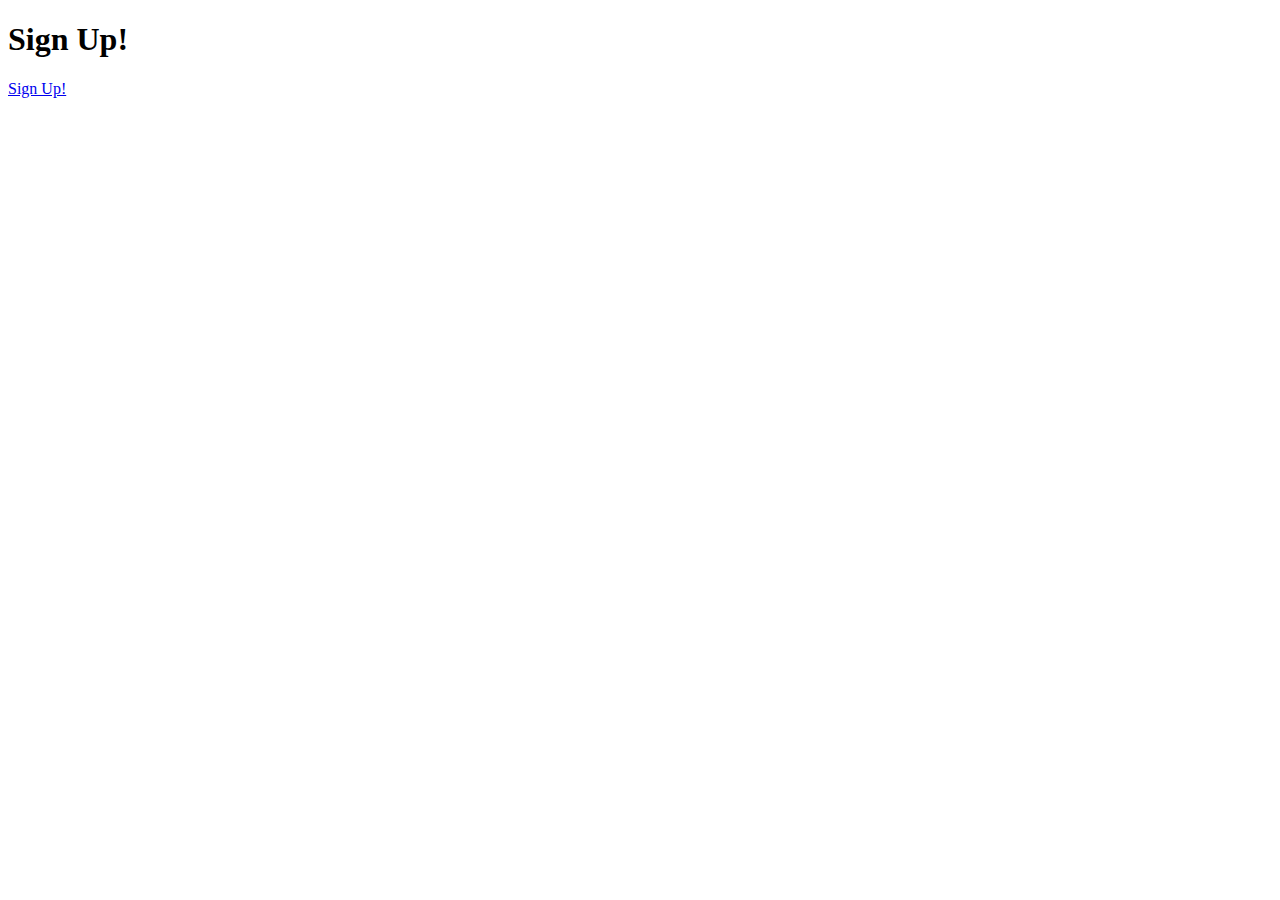
==== index.html @ bcf7aeee "Create index.html" ====
<!DOCTYPE html>
<html>
  <head>
    <title>Hello, World!</title>
    <link rel="stylesheet" href="styles.css" />
  </head>
  <body>
      <h1 class="title">Sign Up! </h1>
      <a href="signUpEnd.html" class="myButton">Sign Up!</a>
  </body>
</html>
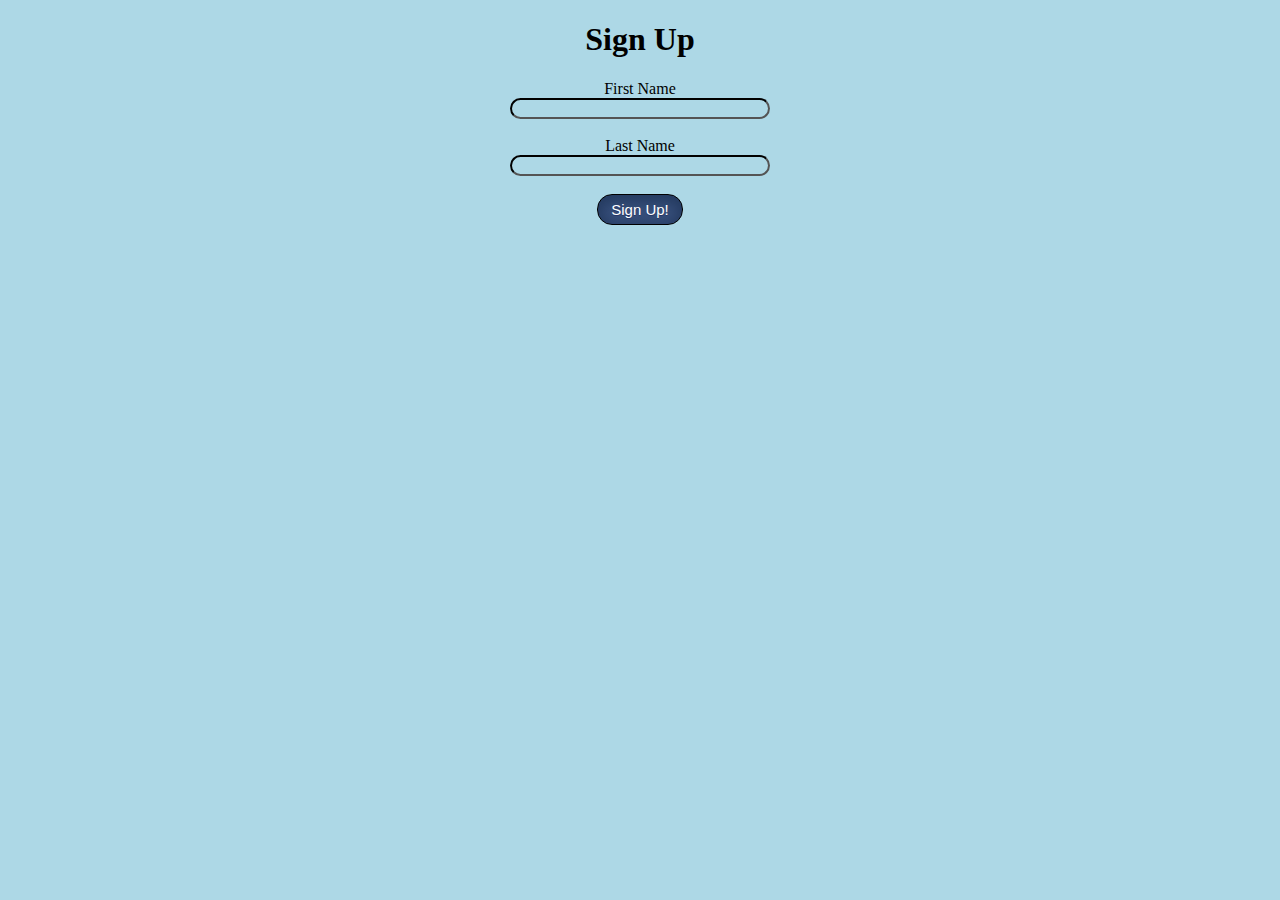
==== commit 879d5d98: "Update index.html" ====
--- a/index.html
+++ b/index.html
@@ -1,11 +1,17 @@
 <!DOCTYPE html>
 <html>
   <head>
-    <title>Hello, World!</title>
     <link rel="stylesheet" href="styles.css" />
   </head>
   <body>
-      <h1 class="title">Sign Up! </h1>
-      <a href="signUpEnd.html" class="myButton">Sign Up!</a>
+      <h1 id="title">Sign Up</h1>
+      <form class="signUpForm">
+        <label for="fnameInput" class="fname">First Name</label>
+        <input class="fnameInput" type="text" id="fnameInput" name="fnameInput"><br>
+        <label for="lnameInput" class="fname">Last Name</label>
+        <input class="lnameInput" type="text" id="lnameInput" name="lnameInput"><br>
+        <input type="submit" class="signUpButton" value="Sign Up!" onclick="convertToJSON()">
+      </form>
+    <script src="convertToJSON.js"></script>
   </body>
 </html>
--- a/styles.css
+++ b/styles.css
@@ -0,0 +1,63 @@
+body {
+  background-color: lightblue;
+}
+
+.signUpForm input{
+  background-color: lightblue;
+  border-radius: 15px;
+  border-color: black;
+}
+
+.signUpButton {
+	box-shadow:inset 0px 0px 15px 3px #23395e;
+	background:linear-gradient(to bottom, #2e466e 5%, #415989 100%);
+	background-color:#2e466e;
+	border-radius:17px;
+	border:1px solid #1f2f47;
+	display:inline-block;
+	cursor:pointer;
+	color:#ffffff;
+	font-family:Arial;
+	font-size:15px;
+	padding:6px 13px;
+	text-decoration:none;
+	text-shadow:0px 1px 0px #263666;
+	text-align: center;
+	display: block;
+	margin:0 auto;
+}
+.signUpButton:hover {
+	background:linear-gradient(to bottom, #415989 5%, #2e466e 100%);
+	background-color:#415989;
+}
+.signUpButton:active {
+	position:relative;
+	top:1px;
+}
+
+#title {
+  text-align: center;
+}
+
+.fname {
+  display: block;
+  text-align: center;
+}
+
+.lname {
+  display: block;
+  text-align: center;
+  
+}
+
+.fnameInput {
+  display: block;
+  margin:0 auto;
+  width: 20%;
+}
+
+.lnameInput {
+  display: block;
+  margin:0 auto;
+  width: 20%;
+}
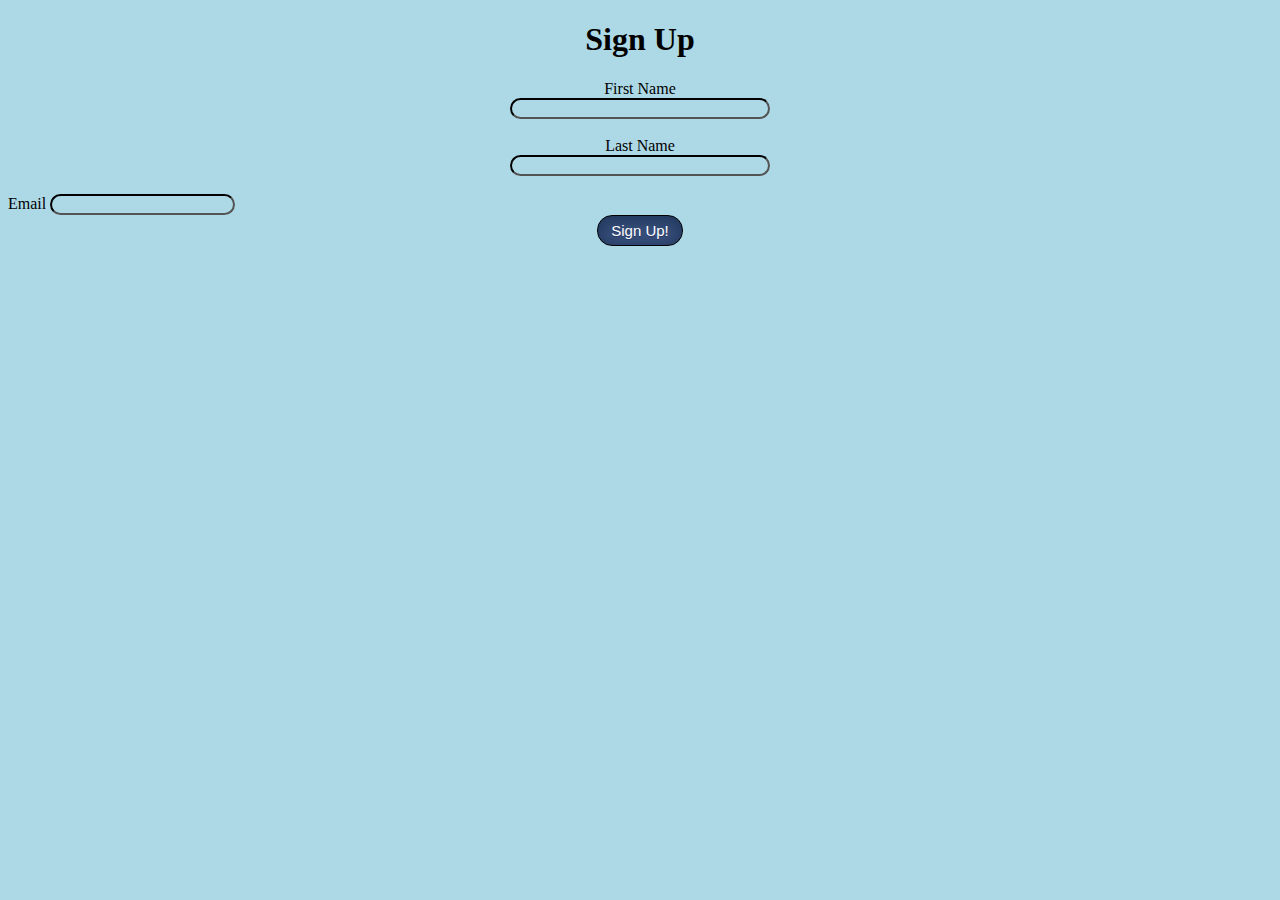
==== commit 72f85f72: "Update index.html" ====
--- a/index.html
+++ b/index.html
@@ -2,16 +2,26 @@
 <html>
   <head>
     <link rel="stylesheet" href="styles.css" />
+    <script>
+    function validateForm() {
+      let x = document.forms["myForm"]["fname"].value;
+      if (x == "") {
+        alert("Name must be filled out");
+        return false;
+  }
+}
+</script>
   </head>
   <body>
       <h1 id="title">Sign Up</h1>
-      <form class="signUpForm">
+      <form class="signUpForm" name="signUpForm" onsubmit="return validateForm()">
         <label for="fnameInput" class="fname">First Name</label>
         <input class="fnameInput" type="text" id="fnameInput" name="fnameInput"><br>
         <label for="lnameInput" class="fname">Last Name</label>
         <input class="lnameInput" type="text" id="lnameInput" name="lnameInput"><br>
-        <input type="submit" class="signUpButton" value="Sign Up!" onclick="convertToJSON()">
+        <label for="emailInput" class="email">Email</label>
+        <input class="emailInput" type="email" name="emailInput" id="emailInput"><br>
+        <input type="submit" class="signUpButton" value="Sign Up!">
       </form>
-    <script src="convertToJSON.js"></script>
   </body>
 </html>
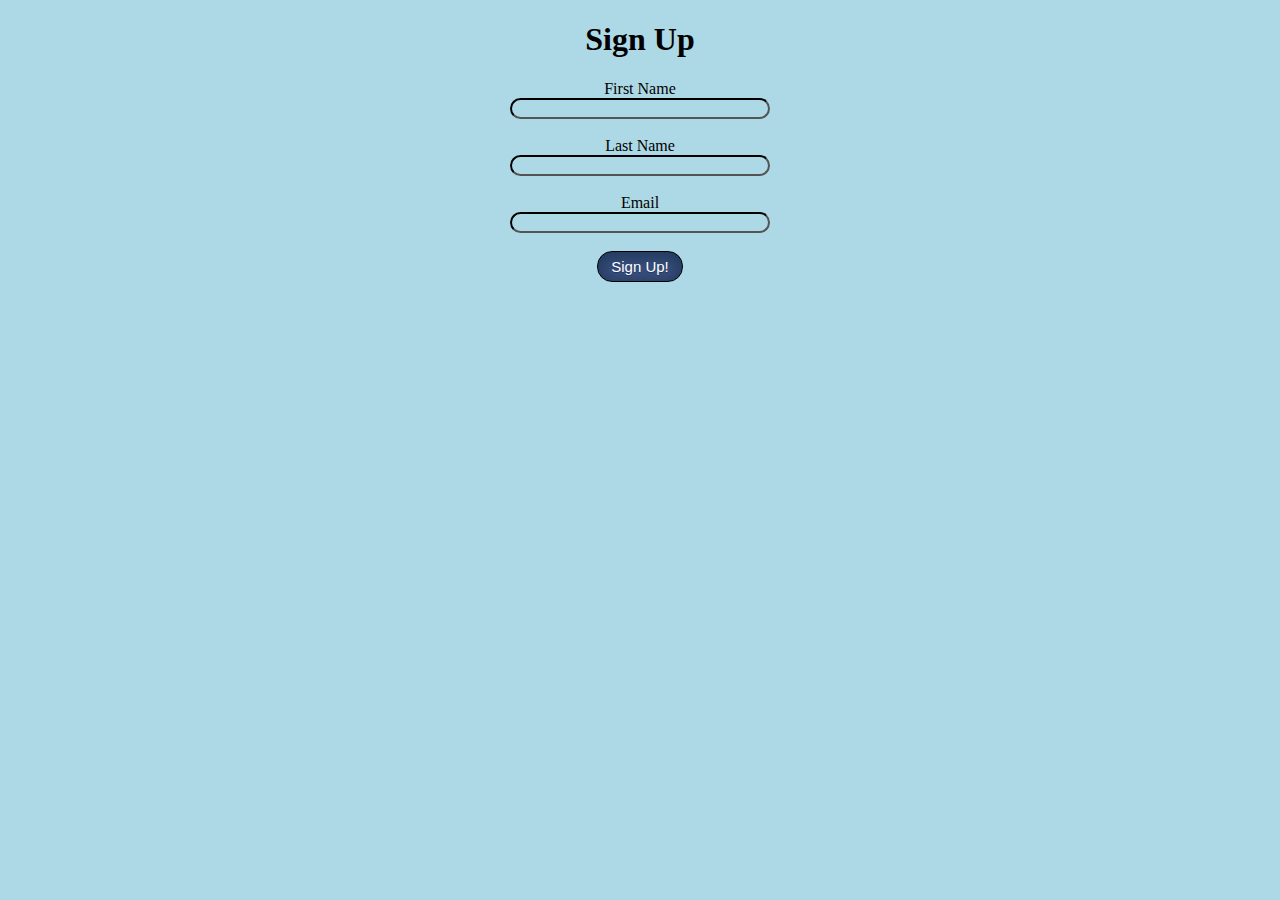
==== commit 47422611: "Update index.html" ====
--- a/index.html
+++ b/index.html
@@ -4,7 +4,7 @@
     <link rel="stylesheet" href="styles.css" />
     <script>
     function validateForm() {
-      let x = document.forms["myForm"]["fname"].value;
+      let x = document.forms["signUpForm"]["fname"].value;
       if (x == "") {
         alert("Name must be filled out");
         return false;
--- a/styles.css
+++ b/styles.css
@@ -50,6 +50,11 @@
   
 }
 
+.email {
+  display: block;
+  text-align: center;
+}
+
 .fnameInput {
   display: block;
   margin:0 auto;
@@ -61,3 +66,9 @@
   margin:0 auto;
   width: 20%;
 }
+
+.emailInput {
+  display: block;
+  margin:0 auto;
+  width: 20%;
+}
